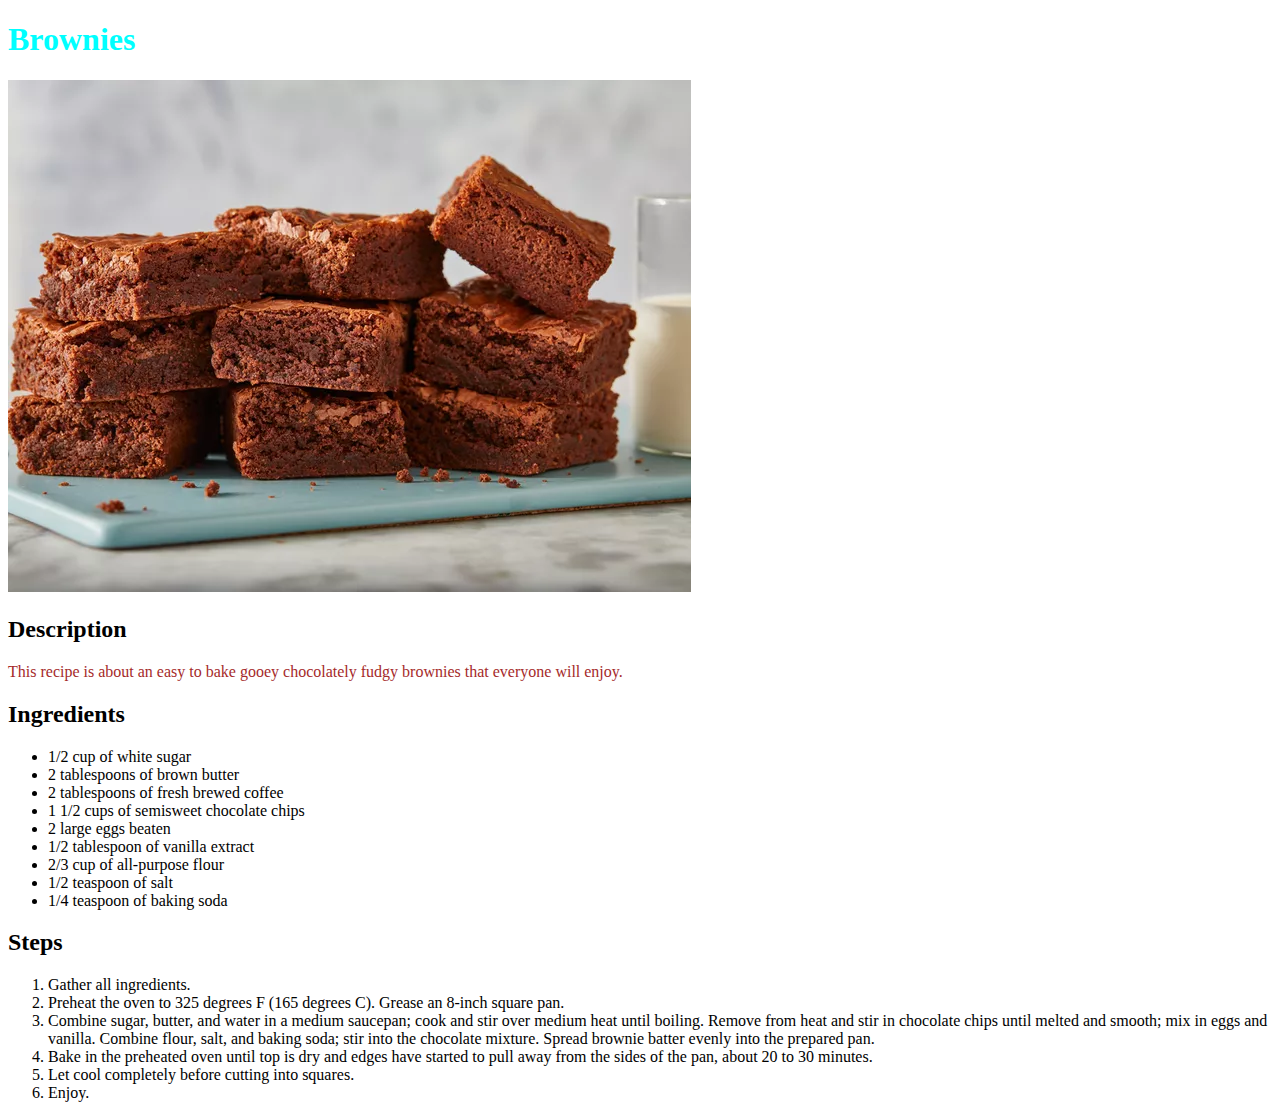
==== recipes/brownies.html @ 88230aa7 "Hopefully fixed css.styles error." ====
<!DOCTYPE html>
<html lang="en">
  <head>
    <meta charset="utf-8" />
    <title>Recipes List</title>
    <link rel="stylesheet" href="../style.css" />
  </head>

  <body>
    <h1>Brownies</h1>
    <img src="../img/brownies.jpg" alt="Brownies" />

    <h2>Description</h2>

    <p class="brownies-para">
      This recipe is about an easy to bake gooey chocolately fudgy brownies that
      everyone will enjoy.
    </p>

    <h2>Ingredients</h2>

    <ul>
      <li>1/2 cup of white sugar</li>

      <li>2 tablespoons of brown butter</li>

      <li>2 tablespoons of fresh brewed coffee</li>

      <li>1 1/2 cups of semisweet chocolate chips</li>

      <li>2 large eggs beaten</li>

      <li>1/2 tablespoon of vanilla extract</li>

      <li>2/3 cup of all-purpose flour</li>

      <li>1/2 teaspoon of salt</li>

      <li>1/4 teaspoon of baking soda</li>
    </ul>

    <h2>Steps</h2>

    <ol>
      <li>Gather all ingredients.</li>

      <li>
        Preheat the oven to 325 degrees F (165 degrees C). Grease an 8-inch
        square pan.
      </li>

      <li>
        Combine sugar, butter, and water in a medium saucepan; cook and stir
        over medium heat until boiling. Remove from heat and stir in chocolate
        chips until melted and smooth; mix in eggs and vanilla. Combine flour,
        salt, and baking soda; stir into the chocolate mixture. Spread brownie
        batter evenly into the prepared pan.
      </li>

      <li>
        Bake in the preheated oven until top is dry and edges have started to
        pull away from the sides of the pan, about 20 to 30 minutes.
      </li>

      <li>Let cool completely before cutting into squares.</li>

      <li>Enjoy.</li>
    </ol>
  </body>
</html>
---- style.css ----
h1 {
  font-weight: bold;
  color: aqua;
}
.para {
  font-weight: bolder;
  font-family: Arial, Helvetica, sans-serif;
}
.brownies-para {
  color: brown;
}

.chicken-alfredo-para {
  color: green;
}

.flank-steak-para {
  color: grey;
}

ul {
  text-decoration: none;
}
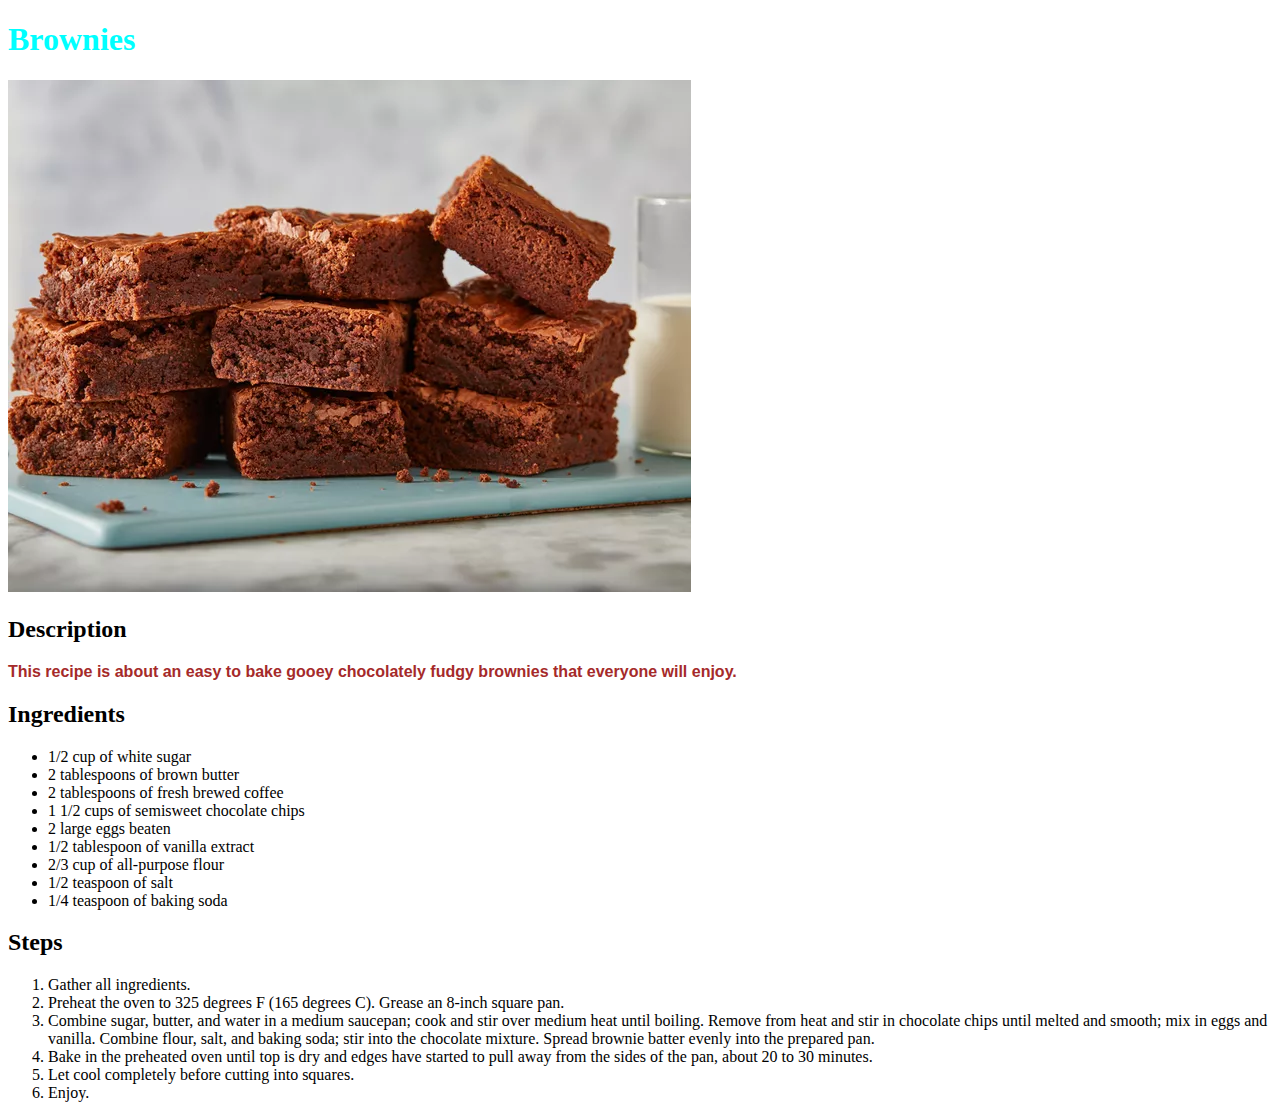
==== commit 331afa01: "Fixed "para" issue." ====
--- a/recipes/brownies.html
+++ b/recipes/brownies.html
@@ -12,7 +12,7 @@
 
     <h2>Description</h2>
 
-    <p class="brownies-para">
+    <p class="brownies-para para">
       This recipe is about an easy to bake gooey chocolately fudgy brownies that
       everyone will enjoy.
     </p>
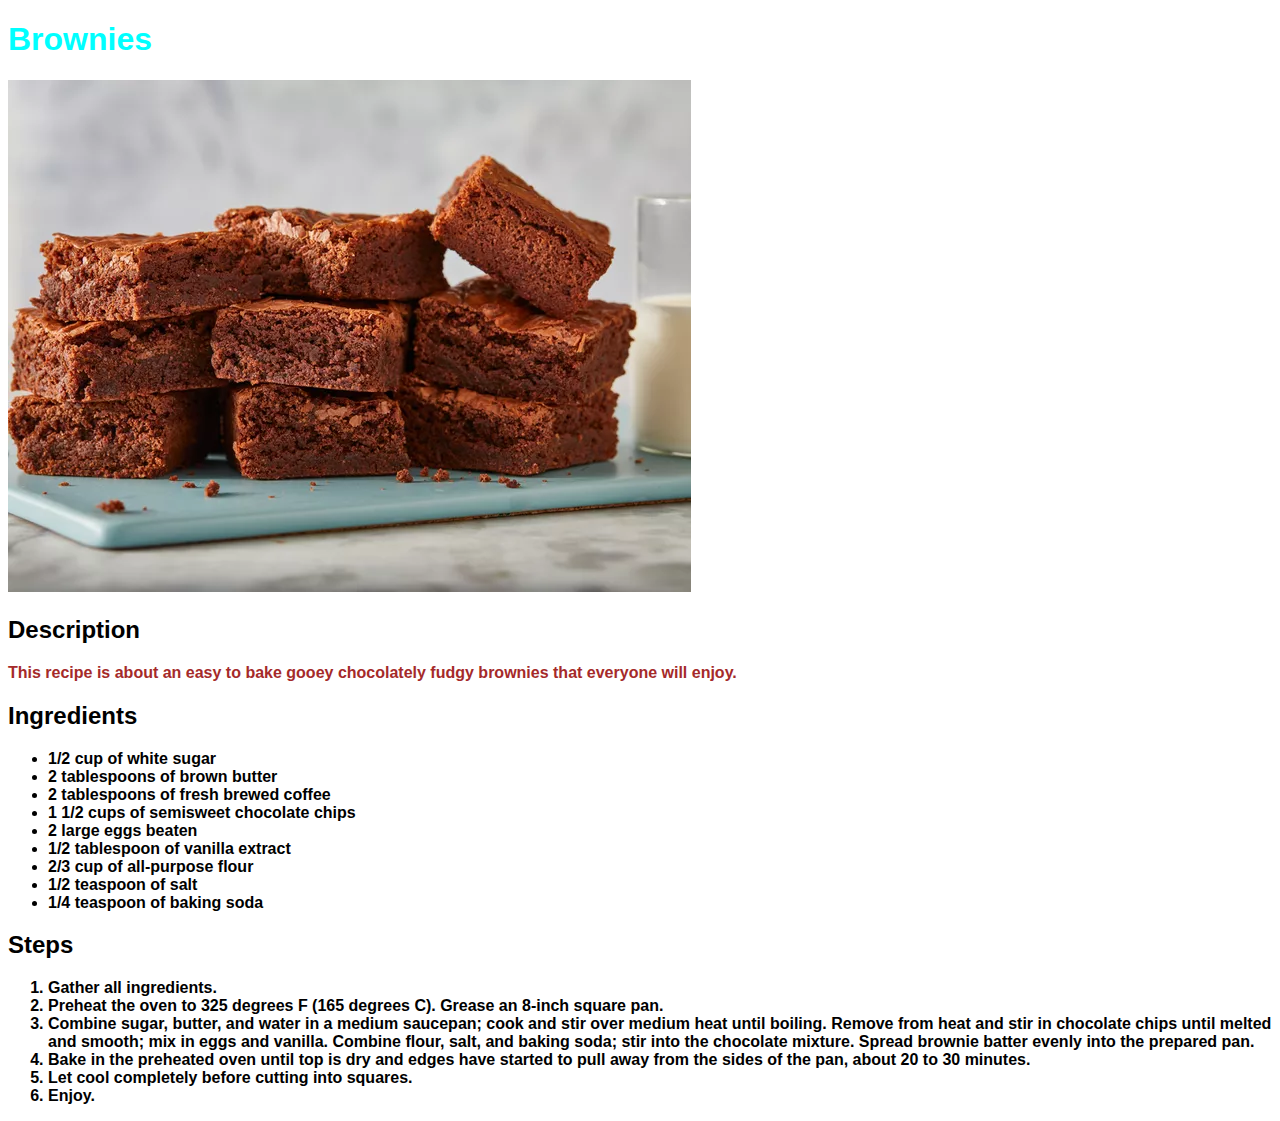
==== commit 32d1dc43: "Modified style and html files." ====
--- a/recipes/brownies.html
+++ b/recipes/brownies.html
@@ -12,7 +12,7 @@
 
     <h2>Description</h2>
 
-    <p class="brownies-para para">
+    <p class="brownies-para">
       This recipe is about an easy to bake gooey chocolately fudgy brownies that
       everyone will enjoy.
     </p>
--- a/style.css
+++ b/style.css
@@ -2,7 +2,7 @@
   font-weight: bold;
   color: aqua;
 }
-.para {
+body {
   font-weight: bolder;
   font-family: Arial, Helvetica, sans-serif;
 }
@@ -18,6 +18,7 @@
   color: grey;
 }
 
-ul {
+.index-list {
   text-decoration: none;
+  color: blueviolet;
 }
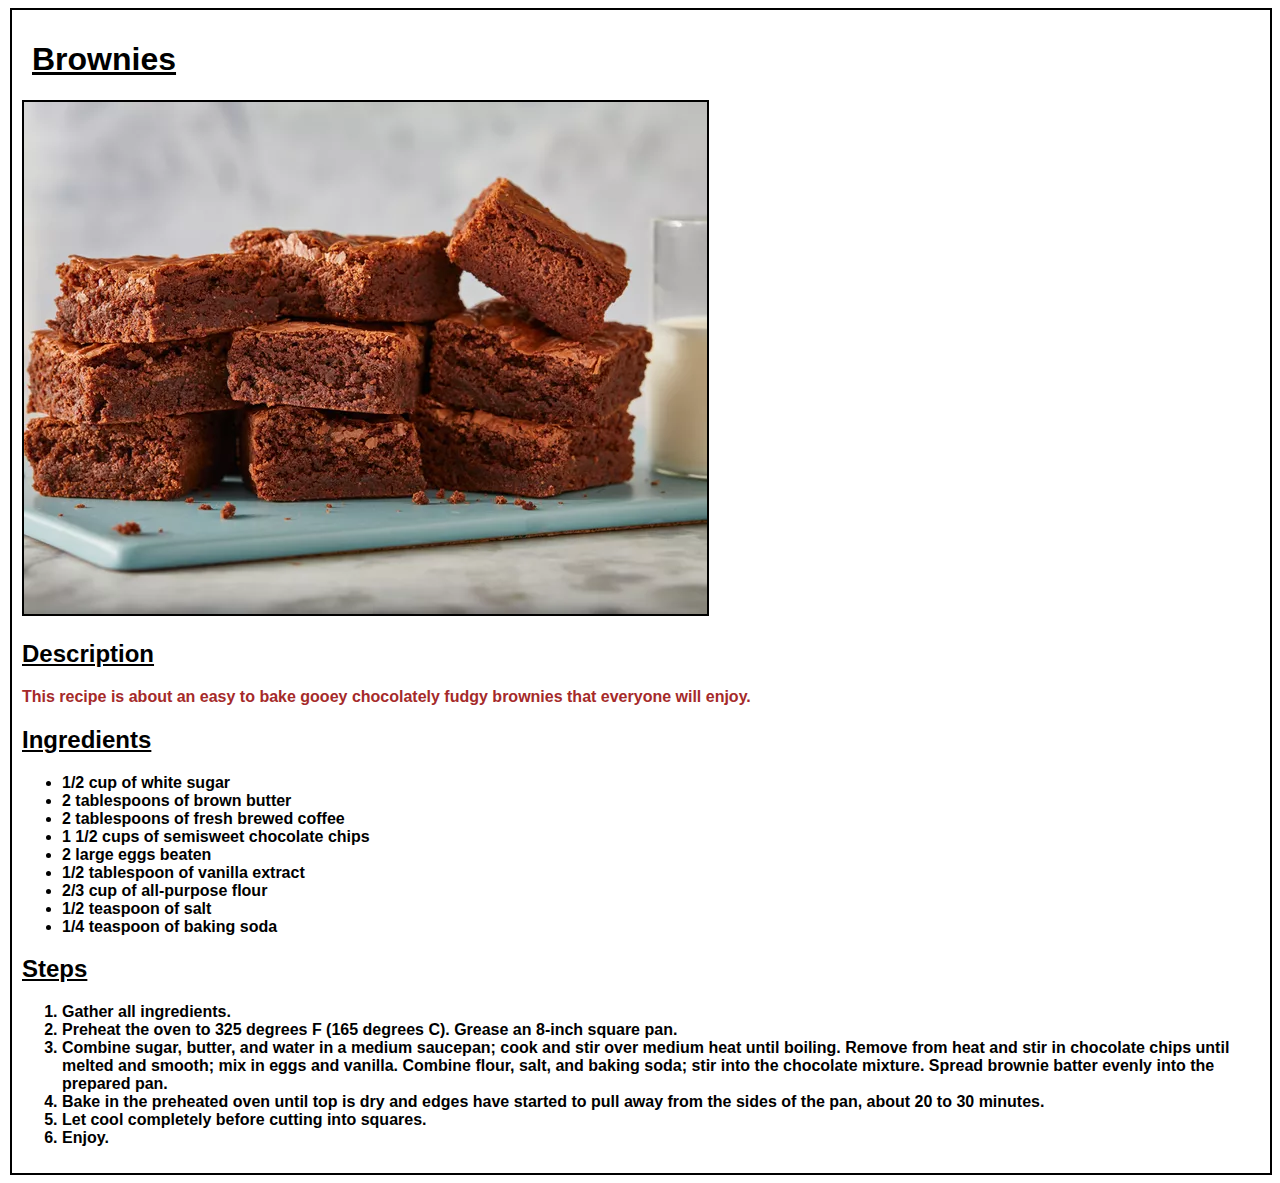
==== commit dfa8f988: "Did some random changes." ====
--- a/recipes/brownies.html
+++ b/recipes/brownies.html
@@ -7,8 +7,8 @@
   </head>
 
   <body>
-    <h1>Brownies</h1>
-    <img src="../img/brownies.jpg" alt="Brownies" />
+    <h1 class="page-title">Brownies</h1>
+    <img class="recipe-img" src="../img/brownies.jpg" alt="Brownies" />
 
     <h2>Description</h2>
 
--- a/style.css
+++ b/style.css
@@ -1,11 +1,35 @@
 h1 {
   font-weight: bold;
-  color: aqua;
+  color: rgb(0, 0, 0);
 }
 body {
   font-weight: bolder;
   font-family: Arial, Helvetica, sans-serif;
+  border: 2px solid black;
+  box-sizing: border-box;
+  margin-left: 10px;
+  padding: 10px;
 }
+
+h2 {
+  text-decoration: underline;
+}
+
+.page-title {
+  text-decoration: underline;
+  display: block;
+  margin-left: 10px;
+}
+
+.button {
+  background-color: rgb(180, 161, 155);
+  padding: 20px;
+  border: 2px solid black;
+  display: inline-block;
+  margin-top: 20px;
+  font-size: 20px;
+}
+
 .brownies-para {
   color: brown;
 }
@@ -20,5 +44,21 @@
 
 .index-list {
   text-decoration: none;
-  color: blueviolet;
+  color: rgb(0, 0, 0);
 }
+
+.img-size {
+  box-sizing: border-box;
+  height: 150px;
+  width: 150px;
+  border: 2px solid black;
+  text-align: left;
+  display: block;
+  margin-top: 30px;
+}
+a {
+  text-decoration: none;
+}
+.recipe-img {
+  border: 2px solid black;
+}
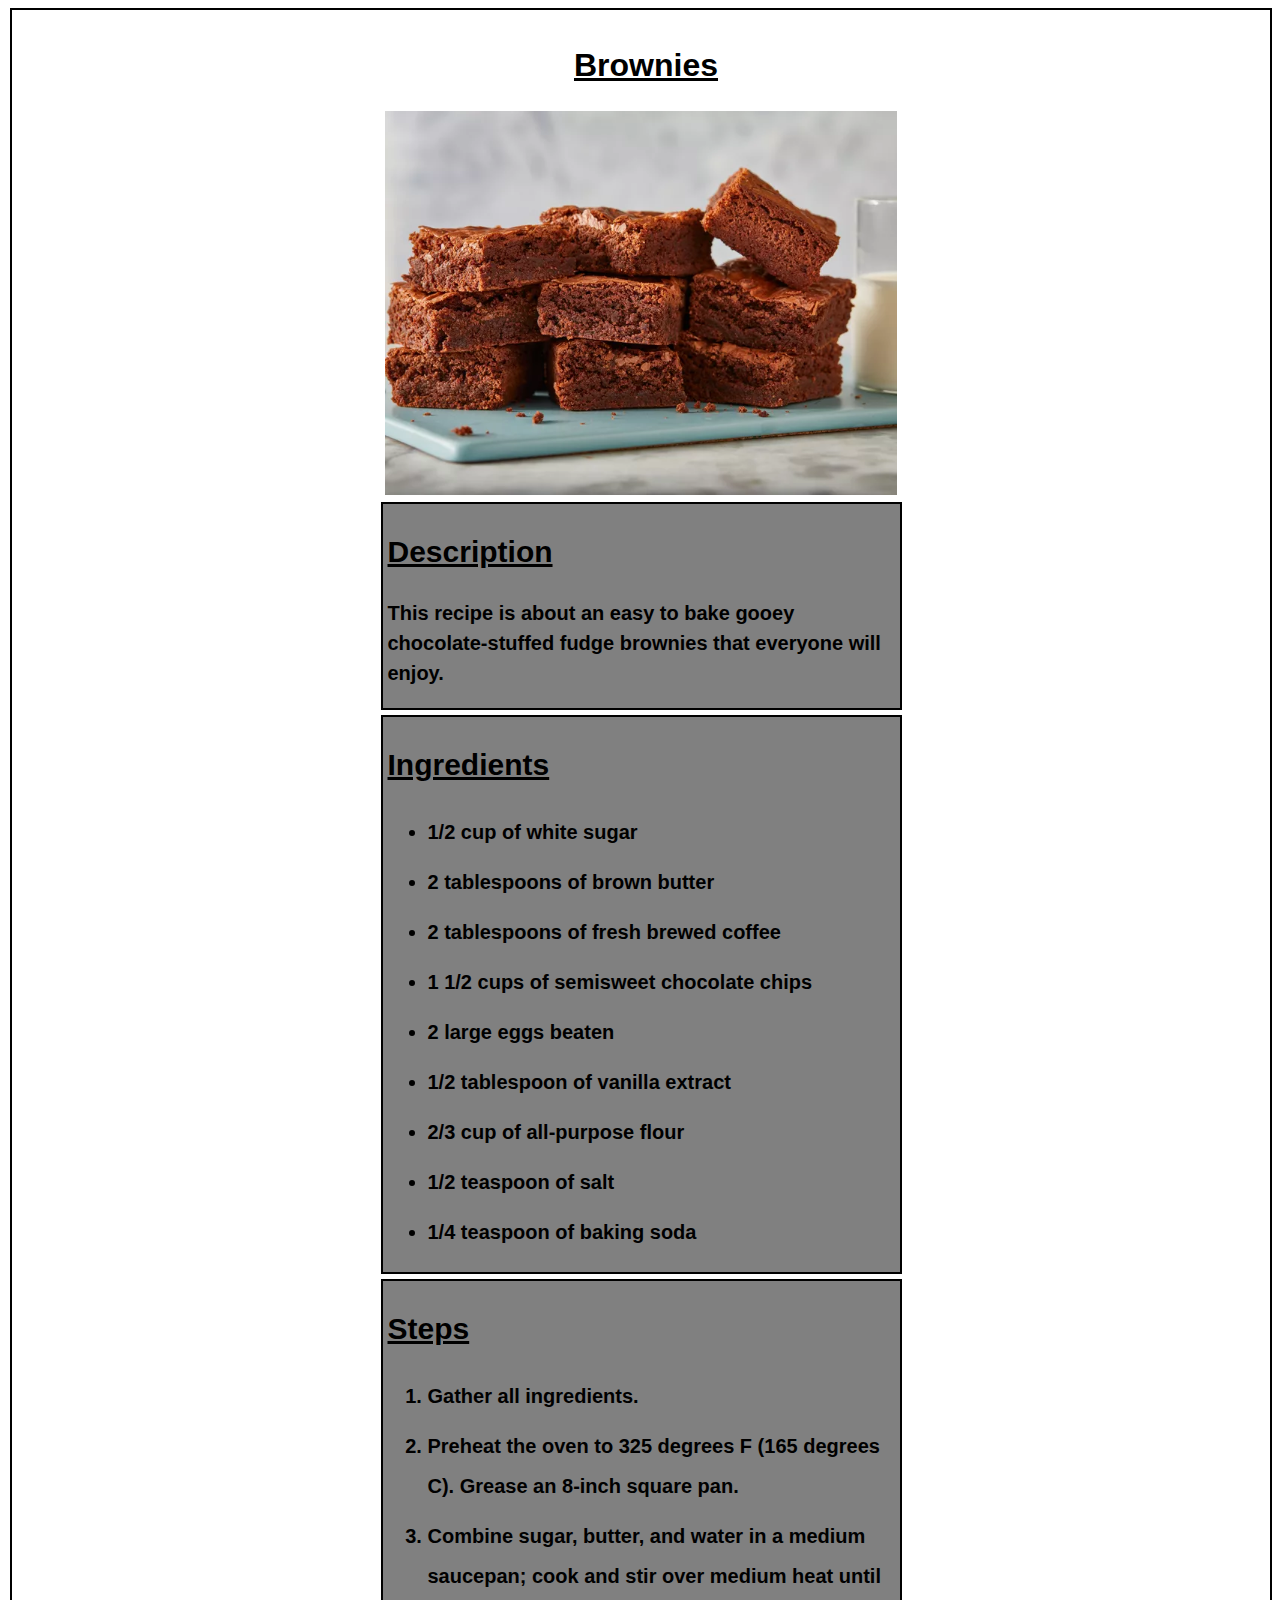
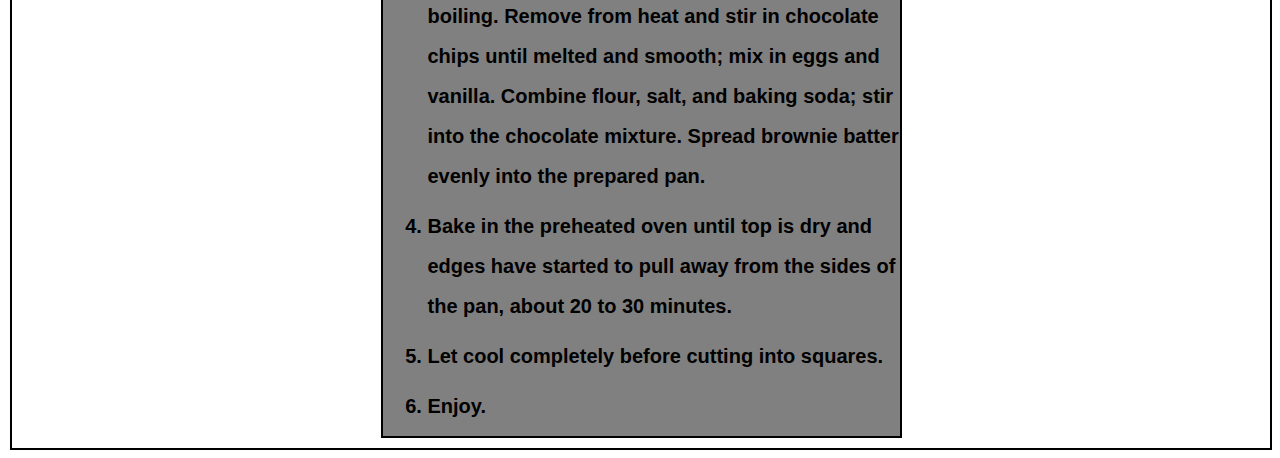
==== commit 03dde1de: "Did a lot of editing." ====
--- a/recipes/brownies.html
+++ b/recipes/brownies.html
@@ -8,63 +8,70 @@
 
   <body>
     <h1 class="page-title">Brownies</h1>
-    <img class="recipe-img" src="../img/brownies.jpg" alt="Brownies" />
+    <div class="recipe-img">
+      <img src="../img/brownies.jpg" width="512px" alt="Brownies" />
+    </div>
+    <div class="main-container-1">
+      <h2>Description</h2>
 
-    <h2>Description</h2>
+      <p class="brownies-para">
+        This recipe is about an easy to bake gooey chocolate-stuffed fudge
+        brownies that everyone will enjoy.
+      </p>
+    </div>
 
-    <p class="brownies-para">
-      This recipe is about an easy to bake gooey chocolately fudgy brownies that
-      everyone will enjoy.
-    </p>
+    <div class="main-container-2">
+      <h2>Ingredients</h2>
 
-    <h2>Ingredients</h2>
+      <ul>
+        <li>1/2 cup of white sugar</li>
 
-    <ul>
-      <li>1/2 cup of white sugar</li>
+        <li>2 tablespoons of brown butter</li>
 
-      <li>2 tablespoons of brown butter</li>
+        <li>2 tablespoons of fresh brewed coffee</li>
 
-      <li>2 tablespoons of fresh brewed coffee</li>
+        <li>1 1/2 cups of semisweet chocolate chips</li>
 
-      <li>1 1/2 cups of semisweet chocolate chips</li>
+        <li>2 large eggs beaten</li>
 
-      <li>2 large eggs beaten</li>
+        <li>1/2 tablespoon of vanilla extract</li>
 
-      <li>1/2 tablespoon of vanilla extract</li>
+        <li>2/3 cup of all-purpose flour</li>
 
-      <li>2/3 cup of all-purpose flour</li>
+        <li>1/2 teaspoon of salt</li>
 
-      <li>1/2 teaspoon of salt</li>
+        <li>1/4 teaspoon of baking soda</li>
+      </ul>
+    </div>
 
-      <li>1/4 teaspoon of baking soda</li>
-    </ul>
+    <div class="main-container-3">
+      <h2>Steps</h2>
 
-    <h2>Steps</h2>
+      <ol>
+        <li>Gather all ingredients.</li>
 
-    <ol>
-      <li>Gather all ingredients.</li>
+        <li>
+          Preheat the oven to 325 degrees F (165 degrees C). Grease an 8-inch
+          square pan.
+        </li>
 
-      <li>
-        Preheat the oven to 325 degrees F (165 degrees C). Grease an 8-inch
-        square pan.
-      </li>
+        <li>
+          Combine sugar, butter, and water in a medium saucepan; cook and stir
+          over medium heat until boiling. Remove from heat and stir in chocolate
+          chips until melted and smooth; mix in eggs and vanilla. Combine flour,
+          salt, and baking soda; stir into the chocolate mixture. Spread brownie
+          batter evenly into the prepared pan.
+        </li>
 
-      <li>
-        Combine sugar, butter, and water in a medium saucepan; cook and stir
-        over medium heat until boiling. Remove from heat and stir in chocolate
-        chips until melted and smooth; mix in eggs and vanilla. Combine flour,
-        salt, and baking soda; stir into the chocolate mixture. Spread brownie
-        batter evenly into the prepared pan.
-      </li>
+        <li>
+          Bake in the preheated oven until top is dry and edges have started to
+          pull away from the sides of the pan, about 20 to 30 minutes.
+        </li>
 
-      <li>
-        Bake in the preheated oven until top is dry and edges have started to
-        pull away from the sides of the pan, about 20 to 30 minutes.
-      </li>
+        <li>Let cool completely before cutting into squares.</li>
 
-      <li>Let cool completely before cutting into squares.</li>
-
-      <li>Enjoy.</li>
-    </ol>
+        <li>Enjoy.</li>
+      </ol>
+    </div>
   </body>
 </html>
--- a/style.css
+++ b/style.css
@@ -1,18 +1,33 @@
 h1 {
   font-weight: bold;
   color: rgb(0, 0, 0);
+  text-align: center;
 }
 body {
-  font-weight: bolder;
+  font-weight: bold;
   font-family: Arial, Helvetica, sans-serif;
   border: 2px solid black;
   box-sizing: border-box;
   margin-left: 10px;
   padding: 10px;
+  line-height: 1.5;
+  text-align: left;
+  overflow: scroll;
 }
 
 h2 {
   text-decoration: underline;
+  display: block;
+}
+
+ol {
+  line-height: 2;
+  margin-bottom: 10px;
+}
+
+li {
+  line-height: 2;
+  margin-bottom: 10px;
 }
 
 .page-title {
@@ -21,25 +36,17 @@
   margin-left: 10px;
 }
 
-.button {
-  background-color: rgb(180, 161, 155);
-  padding: 20px;
-  border: 2px solid black;
-  display: inline-block;
-  margin-top: 20px;
-  font-size: 20px;
-}
-
 .brownies-para {
-  color: brown;
+  color: black;
 }
 
 .chicken-alfredo-para {
-  color: green;
+  color: black;
+  overflow-wrap: normal;
 }
 
 .flank-steak-para {
-  color: grey;
+  color: black;
 }
 
 .index-list {
@@ -51,14 +58,68 @@
   box-sizing: border-box;
   height: 150px;
   width: 150px;
-  border: 2px solid black;
-  text-align: left;
-  display: block;
   margin-top: 30px;
 }
 a {
   text-decoration: none;
+  color: black;
 }
 .recipe-img {
+  display: block;
+  box-sizing: border-box;
+  text-align: center;
+}
+
+.main-container-1 {
   border: 2px solid black;
+  background-color: gray;
+  display: block;
+  width: 512px;
+  height: auto;
+  display: block;
+  margin-left: auto;
+  margin-right: auto;
+  margin-bottom: 5px;
+  padding-left: 5px;
+  font-size: 20px;
 }
+
+.main-container-2 {
+  border: 2px solid black;
+  background-color: gray;
+  display: block;
+  width: 512px;
+  height: auto;
+  display: block;
+  margin-left: auto;
+  margin-right: auto;
+  margin-top: 5px;
+  margin-bottom: 5px;
+  padding-left: 5px;
+  font-size: 20px;
+}
+
+.main-container-3 {
+  border: 2px solid black;
+  background-color: gray;
+  display: block;
+  width: 512px;
+  height: auto;
+  display: block;
+  margin-left: auto;
+  margin-right: auto;
+  margin-top: 5px;
+  padding-left: 5px;
+  font-size: 20px;
+}
+.odin-recipes-list {
+  list-style-type: none;
+}
+
+.index-container {
+  border: 2px solid black;
+  display: block;
+  height: fit-content;
+  width: fit-content;
+  padding: 10px;
+}
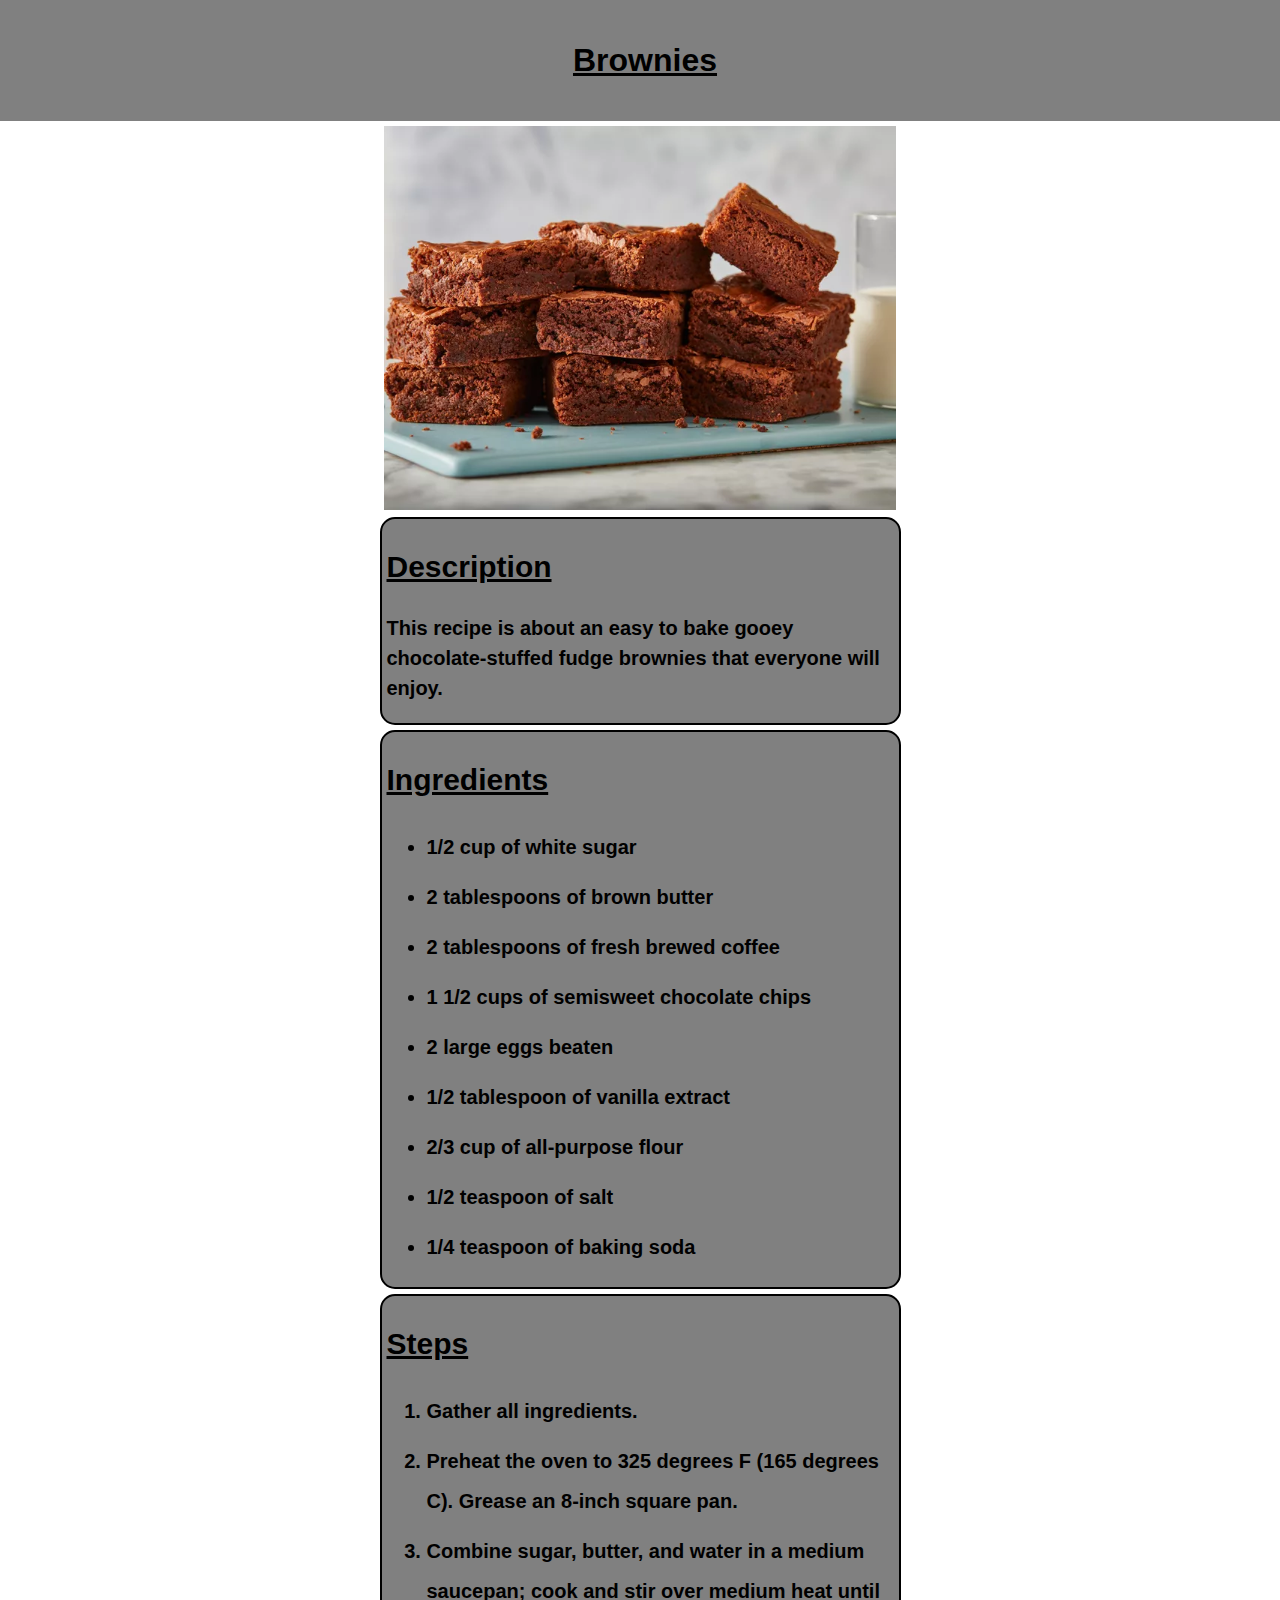
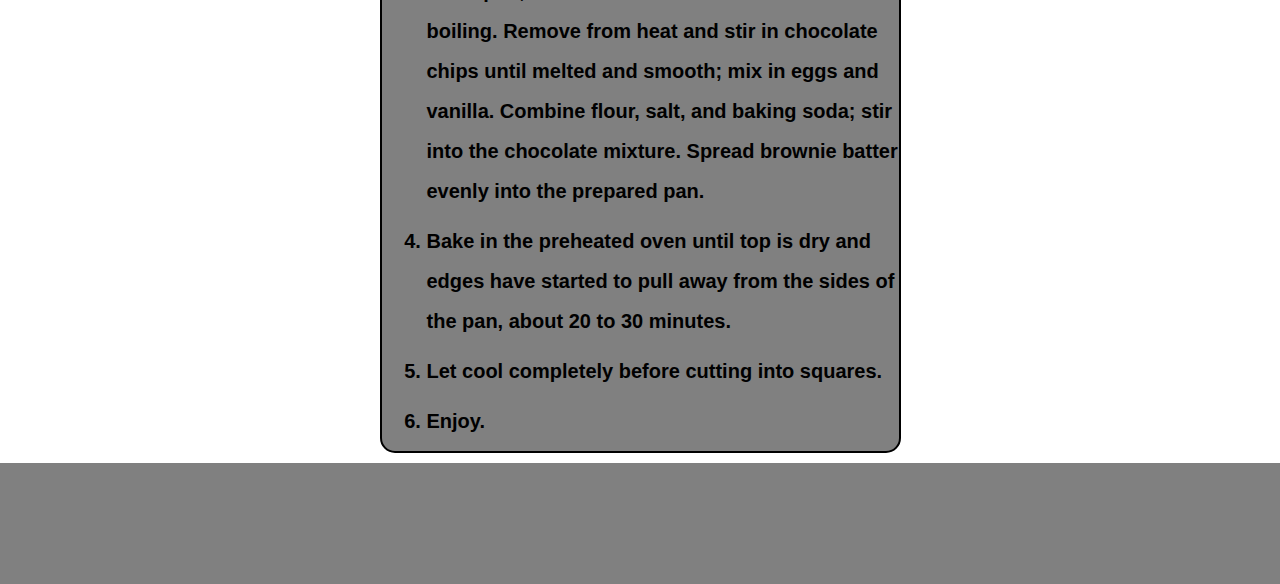
==== commit 5d2cc355: "Added top and bottom box to brownie and flank-steak." ====
--- a/recipes/brownies.html
+++ b/recipes/brownies.html
@@ -7,7 +7,9 @@
   </head>
 
   <body>
-    <h1 class="page-title">Brownies</h1>
+    <div class="top-box">
+      <h1 class="page-title">Brownies</h1>
+    </div>
     <div class="recipe-img">
       <img src="../img/brownies.jpg" width="512px" alt="Brownies" />
     </div>
@@ -73,5 +75,7 @@
         <li>Enjoy.</li>
       </ol>
     </div>
+    <div class="bottom-box">
   </body>
+  </div>
 </html>
--- a/style.css
+++ b/style.css
@@ -6,13 +6,11 @@
 body {
   font-weight: bold;
   font-family: Arial, Helvetica, sans-serif;
-  border: 2px solid black;
   box-sizing: border-box;
-  margin-left: 10px;
-  padding: 10px;
   line-height: 1.5;
   text-align: left;
   overflow: scroll;
+  margin: 0%;
 }
 
 h2 {
@@ -68,6 +66,7 @@
   display: block;
   box-sizing: border-box;
   text-align: center;
+  margin-top: 5px;
 }
 
 .main-container-1 {
@@ -122,4 +121,23 @@
   height: fit-content;
   width: fit-content;
   padding: 10px;
+  margin-top: 60px;
 }
+
+.top-box {
+  background-color: grey;
+  padding: 15px;
+}
+
+.bottom-box {
+  background-color: grey;
+  padding: 15px;
+  margin-top: 10px;
+  height: 90.875px;
+}
+
+.main-container-1,
+.main-container-2,
+.main-container-3 {
+  border-radius: 15px;
+}
